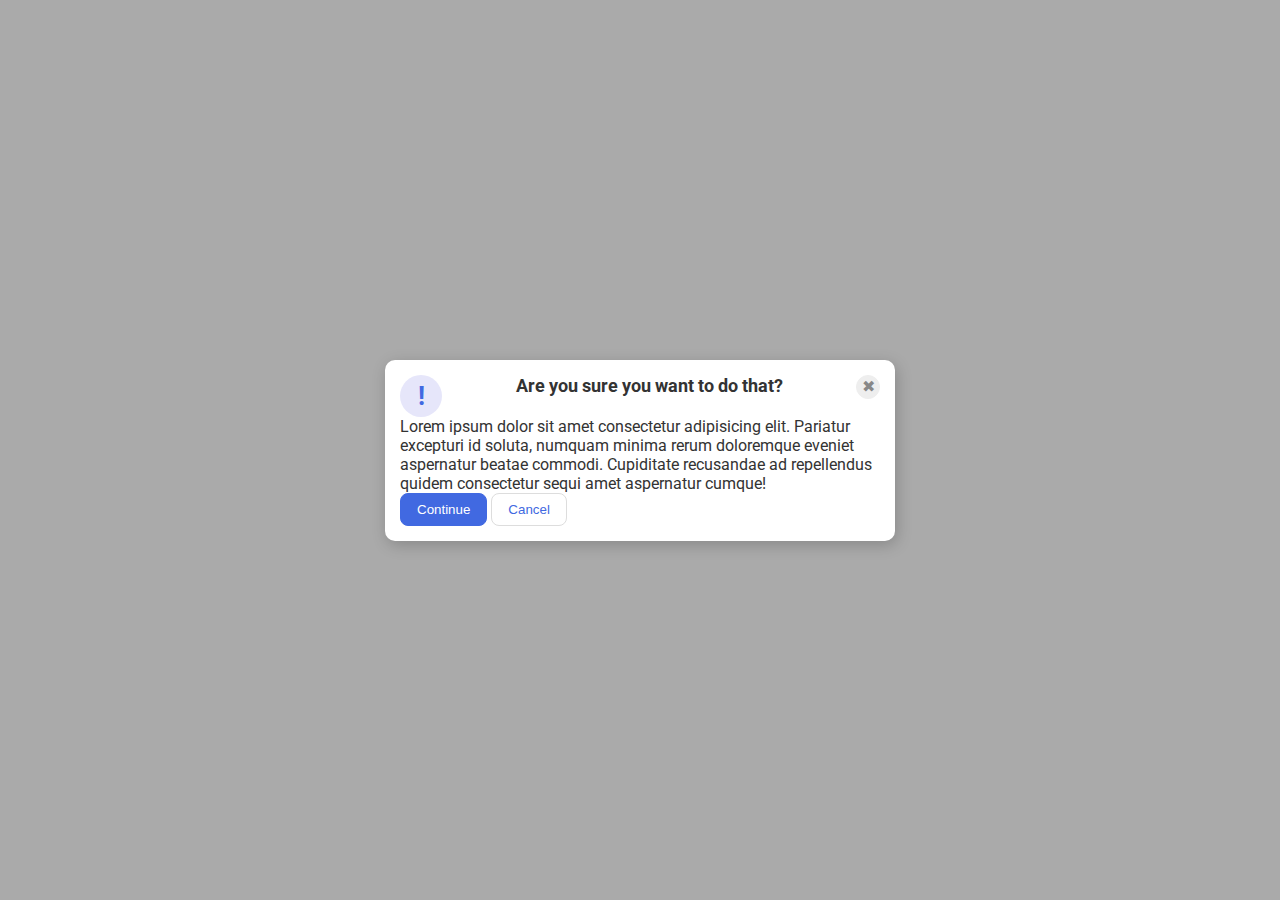
==== foundations/flex/05-flex-modal/index.html @ b9acb045 "init the page" ====
<!DOCTYPE html>
<html lang="en">
  <head>
    <meta charset="UTF-8">
    <meta http-equiv="X-UA-Compatible" content="IE=edge">
    <meta name="viewport" content="width=device-width, initial-scale=1.0">
    <link rel="stylesheet" href="style.css">
    <title>Modal</title>
  </head>
  <body>
    
    <div class="modal">

      <div class="topPart">
        <div class="icon">!</div>
        <div class="header">Are you sure you want to do that?</div>
        <button class="close-button">✖</button>
      </div>

      <div class="content">
        <div class="text">Lorem ipsum dolor sit amet consectetur adipisicing elit. Pariatur excepturi id soluta, numquam minima rerum doloremque eveniet aspernatur beatae commodi. Cupiditate recusandae ad repellendus quidem consectetur sequi amet aspernatur cumque!</div>
      </div>

      <div class="buttons">
          <button class="continue">Continue</button>
          <button class="cancel">Cancel</button>
      </div>
    </div>
  </body>
</html>
---- foundations/flex/05-flex-modal/style.css ----
@import url('https://fonts.googleapis.com/css2?family=Roboto:wght@400;700&display=swap');

html, body {
  height: 100%;
}

body {
  font-family: Roboto, sans-serif;
  margin: 0;
  background: #aaa;
  color: #333;
  /* I'll give you this one for free lol */
  display: flex;
  align-items: center;
  justify-content: center;
}

.modal {
  background: white;
  width: 480px;
  border-radius: 10px;
  box-shadow: 2px 4px 16px rgba(0,0,0,.2);
}

.icon {
  color: royalblue;
  font-size: 26px;
  font-weight: 700;
  background: lavender;
  width: 42px;
  height: 42px;
  border-radius: 50%;
  display: flex;
  align-items: center;
  justify-content: center;
}

.close-button {
  background: #eee;
  border-radius: 50%;
  color: #888;
  font-weight: 400;
  font-size: 16px;
  height: 24px;
  width: 24px;
  display: flex;
  align-items: center;
  justify-content: center;
  border: 1px solid #eee;
  padding: 0;
}

button {
  cursor: pointer;
  padding: 8px 16px;
  border-radius: 8px;
}

button.continue {
  background: royalblue;
  border: 1px solid royalblue;
  color: white;
}

button.cancel {
  background: white;
  border: 1px solid #ddd;
  color: royalblue;
}



/* Solution *//*

.modal {
  background: white;
  width: 480px;
  border-radius: 10px;
  box-shadow: 2px 4px 16px rgba(0,0,0,.2);
} */

.modal {
  padding: 15px;
}

.topPart {
  display: flex;
  font-weight: bold;
}

.topPart .header {
  font-size: large;
}

.topPart .icon {
  display: flex;
  flex-direction: column;
  margin-right: auto;
}

.topPart .close-button {
  margin-left: auto;
}

.content {
  text-align: ;
}

.buttons {

}
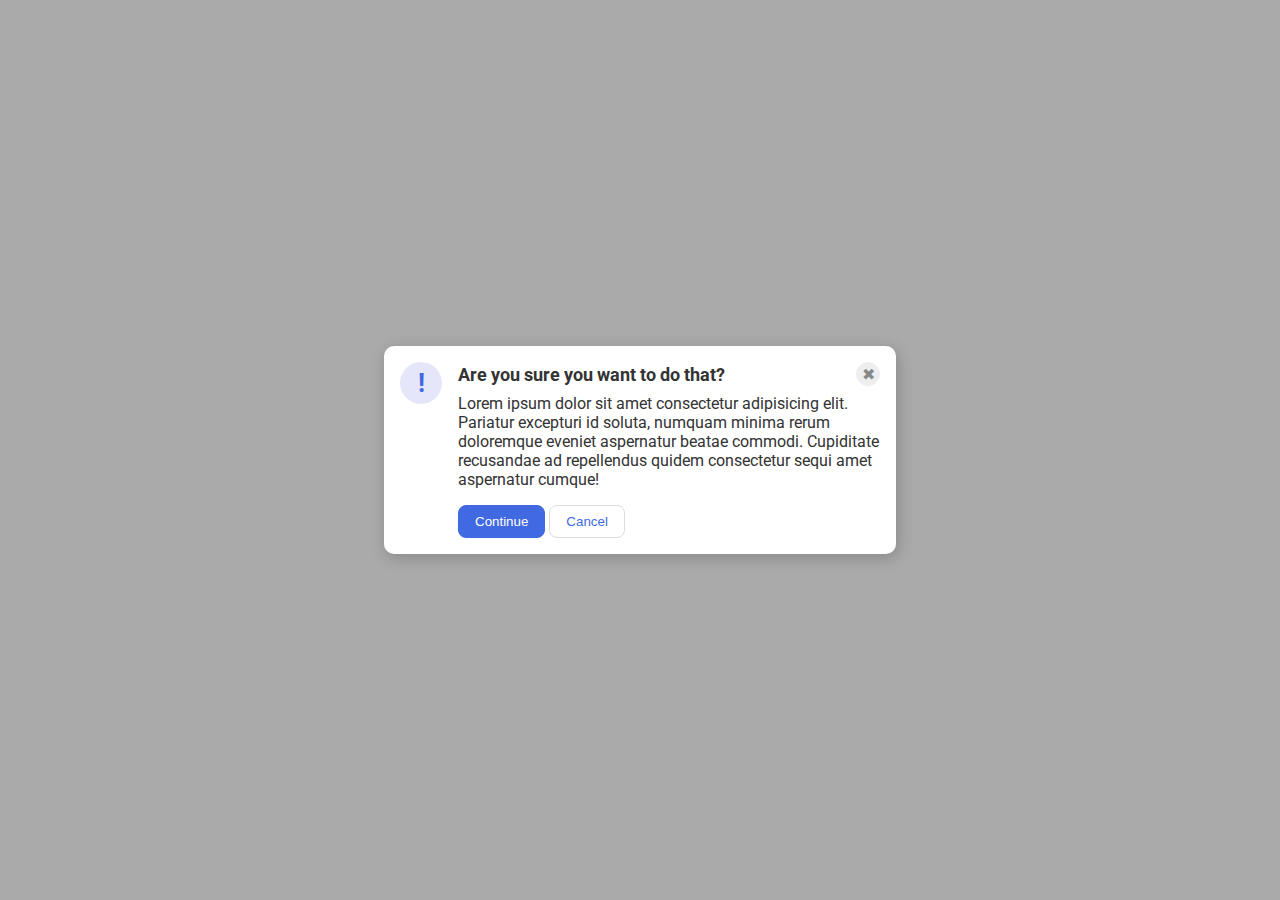
==== commit 38ec8c0e: "copied the solution file and made it flexable." ====
--- a/foundations/flex/05-flex-modal/index.html
+++ b/foundations/flex/05-flex-modal/index.html
@@ -10,21 +10,17 @@
   <body>
     
     <div class="modal">
-
+      <div class="icon">!</div>
+      
       <div class="topPart">
-        <div class="icon">!</div>
-        <div class="header">Are you sure you want to do that?</div>
+        <div class="header">Are you sure you want to do that?
         <button class="close-button">✖</button>
       </div>
 
-      <div class="content">
         <div class="text">Lorem ipsum dolor sit amet consectetur adipisicing elit. Pariatur excepturi id soluta, numquam minima rerum doloremque eveniet aspernatur beatae commodi. Cupiditate recusandae ad repellendus quidem consectetur sequi amet aspernatur cumque!</div>
-      </div>
-
-      <div class="buttons">
           <button class="continue">Continue</button>
           <button class="cancel">Cancel</button>
-      </div>
+        </div>
     </div>
   </body>
 </html>--- a/foundations/flex/05-flex-modal/style.css
+++ b/foundations/flex/05-flex-modal/style.css
@@ -9,7 +9,7 @@
   margin: 0;
   background: #aaa;
   color: #333;
-  /* I'll give you this one for free lol */
+  /* I'll give you this one for free */
   display: flex;
   align-items: center;
   justify-content: center;
@@ -69,7 +69,6 @@
 }
 
 
-
 /* Solution *//*
 
 .modal {
@@ -80,32 +79,24 @@
 } */
 
 .modal {
-  padding: 15px;
+  display: flex;
+  gap: 16px;
+  padding: 16px;
 }
 
-.topPart {
-  display: flex;
-  font-weight: bold;
+.icon {
+  flex-shrink: 0;
 }
 
-.topPart .header {
-  font-size: large;
+.header {
+  display: flex;
+  align-items: center;
+  justify-content: space-between;
+  font-size: 18px;
+  font-weight: 700;
+  margin-bottom: 8px;
 }
 
-.topPart .icon {
-  display: flex;
-  flex-direction: column;
-  margin-right: auto;
-}
-
-.topPart .close-button {
-  margin-left: auto;
-}
-
-.content {
-  text-align: ;
-}
-
-.buttons {
-
+.text {
+  margin-bottom: 16px;
 }